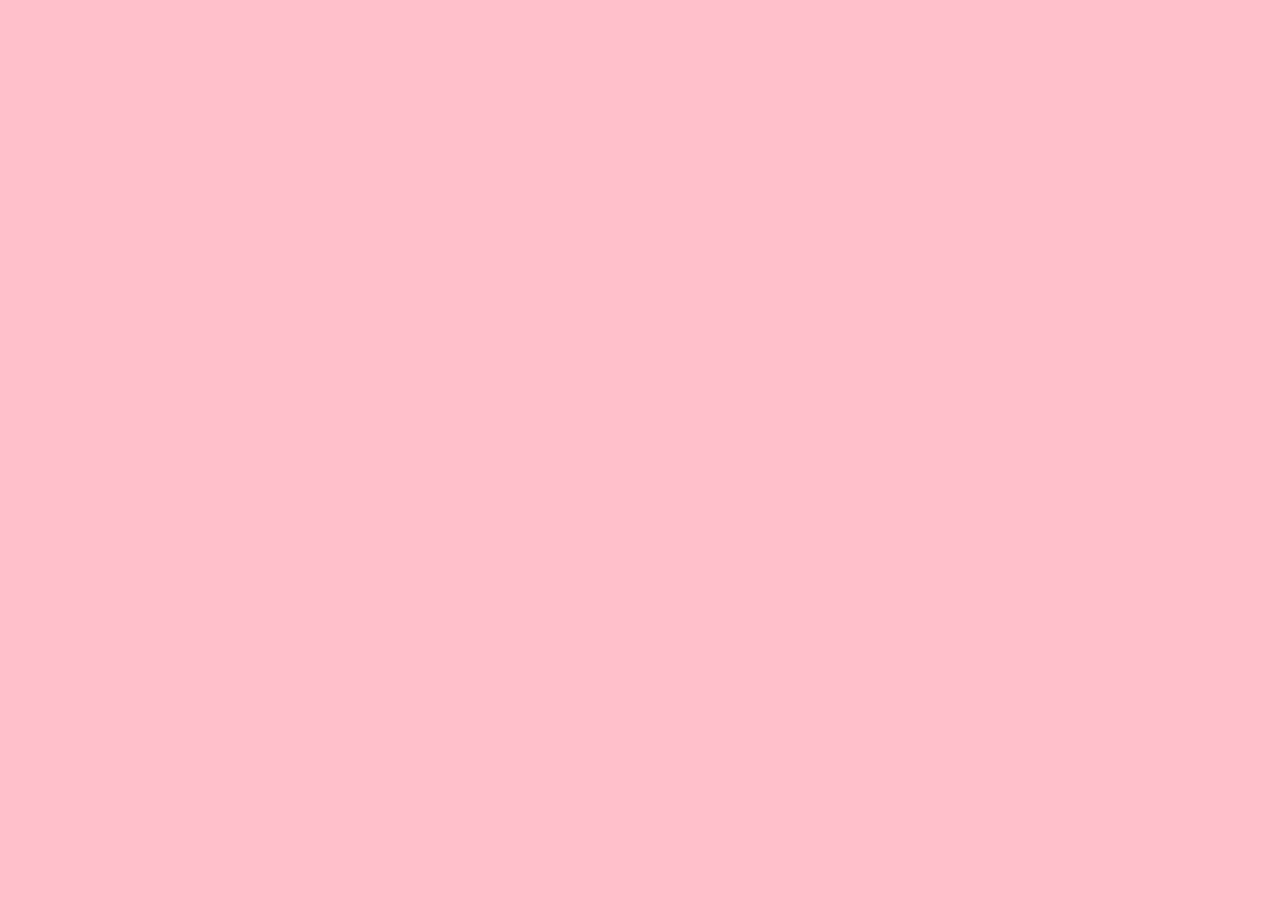
==== index.html @ befb84e1 "add initial files" ====
<!DOCTYPE html>
<html>
  <head>
    <meta charset="utf-8">
    <title></title>
    <link rel="stylesheet" href="scss/main.css" media="screen" title="no title" charset="utf-8">
    <script src="js/jquery-3.2.1.js"></script>
    <script src="js/scripts.js"></script>
  </head>
  <body>

  </body>
</html>
---- scss/main.css ----
body {
  background: pink; }

/*# sourceMappingURL=main.css.map */
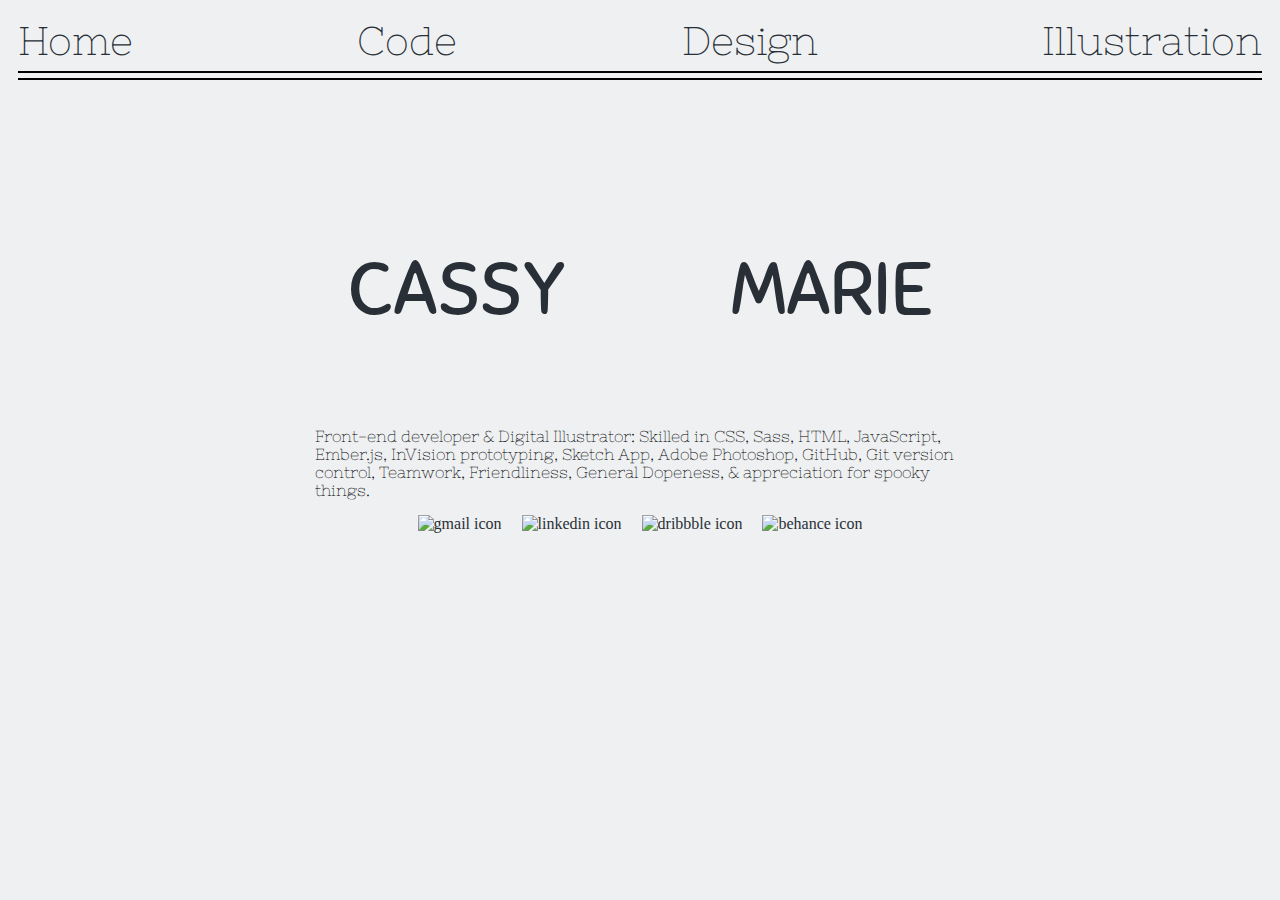
==== commit d43a740e: "add styling to home page" ====
--- a/index.html
+++ b/index.html
@@ -8,6 +8,45 @@
     <script src="js/scripts.js"></script>
   </head>
   <body>
+    <header>
+      <nav>
+        <a href="index.html">Home</a>
+        <a href="code.html">Code</a>
+        <a href="design.html">Design</a>
+        <a href="illustration.html">Illustration</a>
+      </nav>
+    </header>
 
+    <div id="main-page">
+      <div class="separate"></div>  <div class="separate2"></div>
+
+      <div class="title">
+        <p class="name first">CASSY</p>
+        <img class="skull" src="images/SkullBow.svg" alt="" />
+        <p class="name last">MARIE</p>
+      </div>
+
+      <div class="annoyingdiv">
+        <div class="bio-box">
+          <p>Front-end developer &amp; Digital Illustrator: Skilled in CSS, Sass, HTML, JavaScript, Ember.js, InVision prototyping, Sketch App, Adobe Photoshop, GitHub, Git version control, Teamwork, Friendliness, General Dopeness, &amp; appreciation for spooky things.</p>
+        </div>
+      </div>
+
+      <div class="social-media">
+        <a href="mailto:cassandra.culkins@gmail.com">
+          <img class="gmail" src="images/Gmail.svg" alt="gmail icon" />
+        </a>
+        <a href="http://www.linkedin.com/in/cassandraculkins">
+          <img class="linkedin" src="images/LinkedIn.svg" alt="linkedin icon" />
+        </a>
+        <a href="http://www.dribbble.com/cculkins">
+          <img class="dribbble" src="images/Dribbble.svg" alt="dribbble icon" />
+        </a>
+        <a href="http://www.behance.com/cassandrac9472">
+          <img class="behance" src="images/Behance.svg" alt="behance icon" />
+        </a>
+      </div>
+
+    </div>
   </body>
 </html>
--- a/scss/main.css
+++ b/scss/main.css
@@ -1,4 +1,74 @@
+@import url(https://fonts.googleapis.com/css?family=Sniglet:800|Nixie+One);
 body {
-  background: pink; }
+  padding: 10px;
+  background: #EEF0F2; }
+
+.bold {
+  font-weight: bolder; }
+
+.header {
+  font-family: "Sniglet";
+  font-size: 70px; }
+
+p {
+  font-family: "Nixie One"; }
+
+nav {
+  font-family: "Nixie One";
+  font-weight: 100;
+  font-size: 40px;
+  display: flex;
+  justify-content: space-between; }
+
+a {
+  color: #292F36;
+  text-decoration: none; }
+  a:hover {
+    color: #52D1DC; }
+
+.main {
+  height: 800px;
+  width: 96.5vw; }
+
+#main-page .name {
+  font-family: "Sniglet";
+  font-weight: 100;
+  font-size: 75px;
+  color: #292F36;
+  display: flex;
+  justify-content: center; }
+#main-page .separate {
+  border: 1px solid black;
+  margin-top: 8px; }
+#main-page .separate2 {
+  border: 1px solid black;
+  margin-top: 5px; }
+#main-page .skull {
+  width: 165px;
+  display: flex; }
+#main-page .first {
+  display: flex; }
+#main-page .last {
+  display: flex; }
+#main-page .title {
+  display: flex;
+  justify-content: center;
+  margin-top: 7%; }
+#main-page .annoyingdiv {
+  display: flex;
+  justify-content: center; }
+#main-page .bio-box {
+  display: flex;
+  width: 650px; }
+#main-page .social-media {
+  display: flex;
+  justify-content: center; }
+  #main-page .social-media .gmail, #main-page .social-media .linkedin, #main-page .social-media .dribbble, #main-page .social-media .behance {
+    display: flex;
+    margin-left: 10px;
+    margin-right: 10px; }
+#main-page .contact {
+  display: flex;
+  justify-content: center; }
 
 /*# sourceMappingURL=main.css.map */
